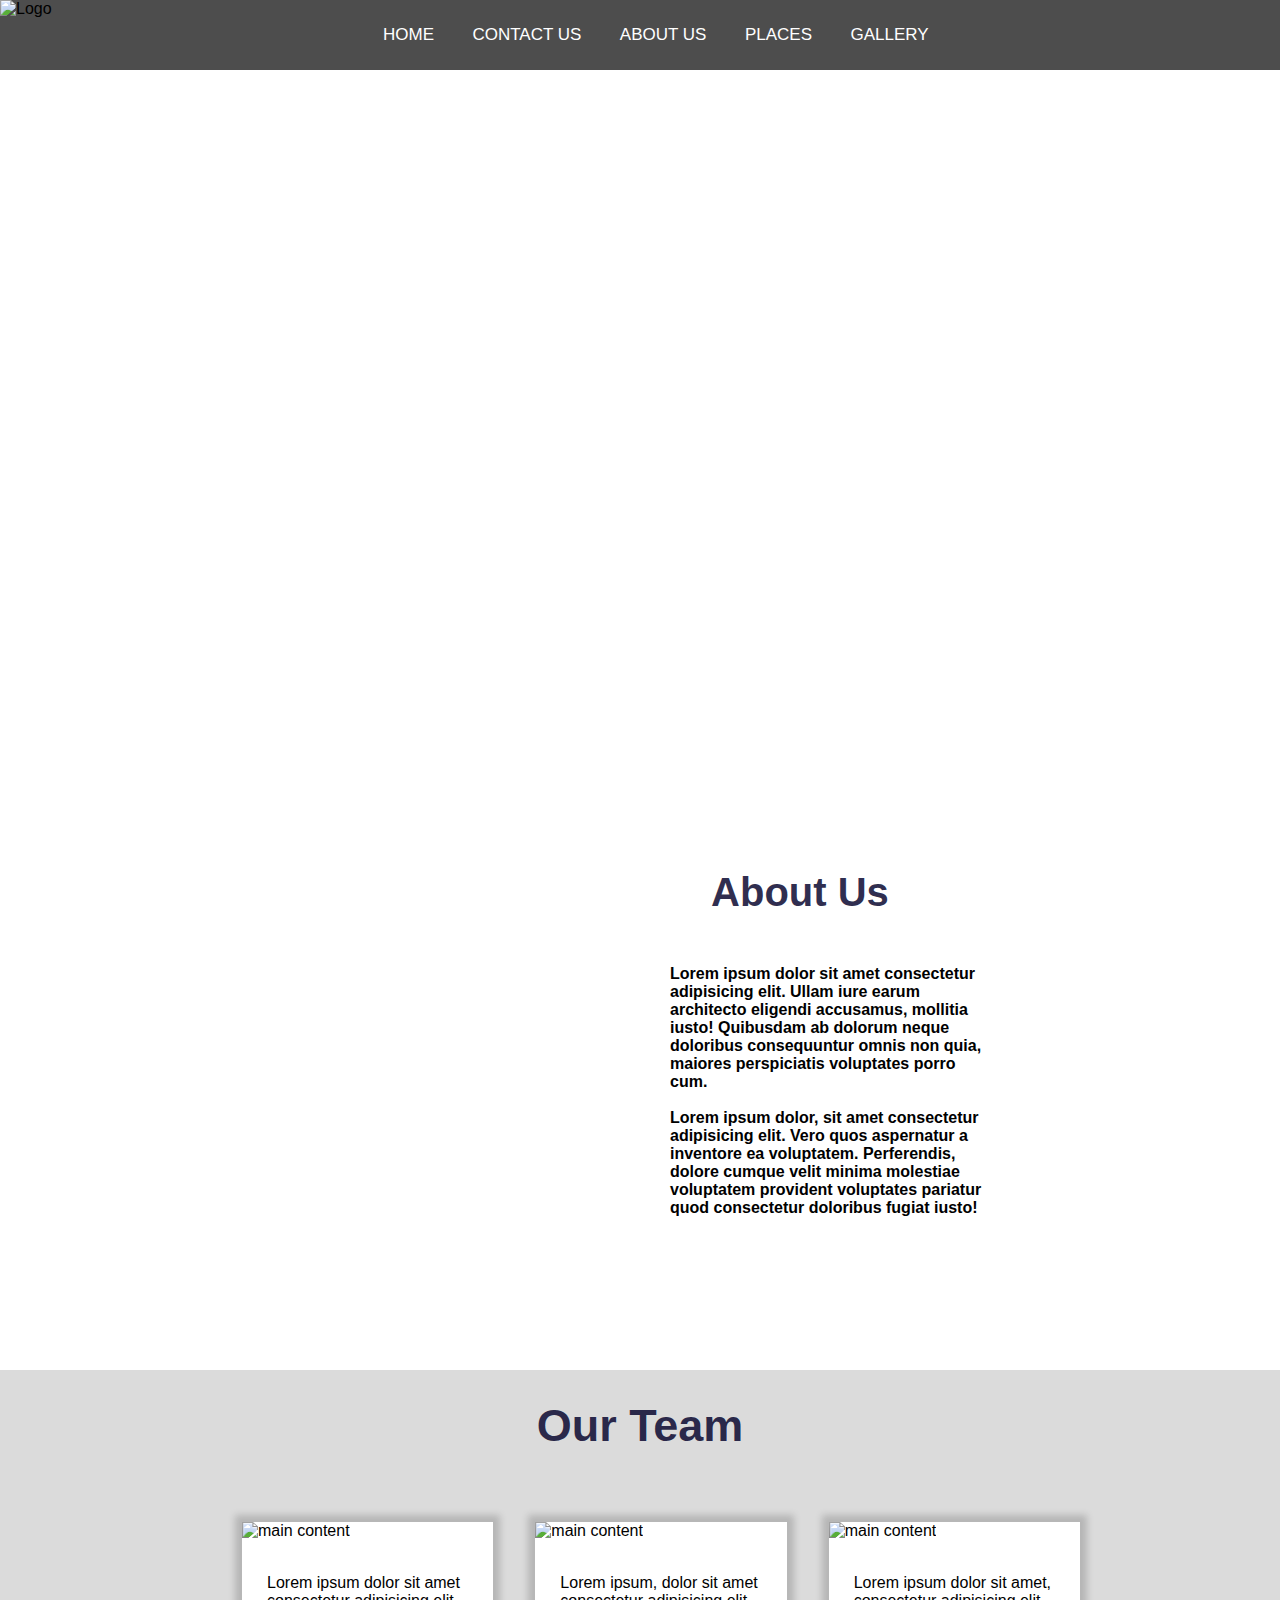
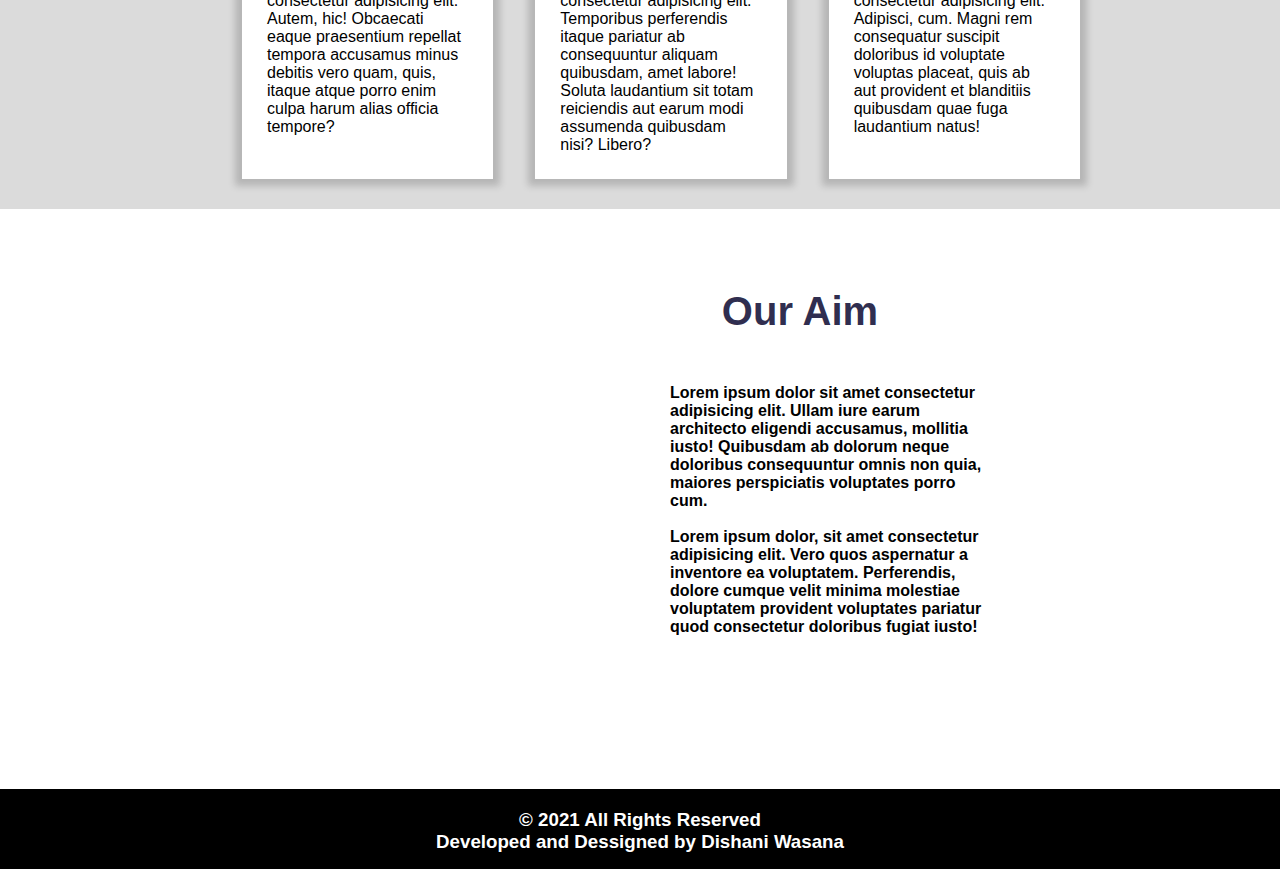
==== aboutus.html @ ac5acd5c "my first" ====
<!DOCTYPE html>
<html lang="en">
<head>
    <link rel="stylesheet" href="./aboutus.css">
    <meta charset="UTF-8">
    <meta http-equiv="X-UA-Compatible" content="IE=edge">
    <meta name="viewport" content="width=device-width, initial-scale=1.0">
    <title>About US</title>
</head>
<body>
    <nav>
        <ul>
          <img id="logo" src="https://www.srilanka.travel/images/theames-new/sri-lanka.png" alt="Logo" height="60" />
          <li><a id="box" href="./index.html">Home</a></li>
          <li><a href="./contactus.html">Contact  Us</a></li>
          <li><a href="">About Us</a></li>
          <li><a href="./places.html">Places</a></li>
          <li><a href="./gallary.html">Gallery</a></li>
        </ul>
      </nav>
   <div class="image">
 
   </div>

   
   <div class="team-det">
      <div class="img">

      </div>
      <div class="content">
        <div class="text1">
            <h1>About Us</h1>
        </div>
          <h4>Lorem ipsum dolor sit amet consectetur adipisicing elit. Ullam iure earum architecto eligendi accusamus, mollitia iusto! Quibusdam ab dolorum neque doloribus consequuntur omnis non quia, maiores perspiciatis voluptates porro cum.
          <br> <br> Lorem ipsum dolor, sit amet consectetur adipisicing elit. Vero quos aspernatur a inventore ea voluptatem. Perferendis, dolore cumque velit minima molestiae voluptatem provident voluptates pariatur quod consectetur doloribus fugiat iusto! </h4>
      </div>

   </div>

   <section class="cards">
       <div>
           <h2>Our Team</h2>
       </div>
    <div class="wrapper">
       <div class="coloumn">
         <div class="img">
          <img src="https://lh3.googleusercontent.com/proxy/tGK7AxYD70EnHjcWpMztpS1-LbPAGG7jDKZ7Idv0gzBTkrBiR4oLixOvfbTomH032lohTjpR9JZ5qNOPq-WNd9Vl0mvkHJn_x7MuoFUTjdb_PbAruRV09CFQ78qbvG5B" alt="main content" height="220" width="224" >
         </div>
        <div class="text">
           <h3>WILD LIFE</h3>
           <p>Lorem ipsum dolor sit amet consectetur adipisicing elit. Autem, hic! Obcaecati eaque praesentium repellat tempora accusamus minus debitis vero quam, quis, itaque atque porro enim culpa harum alias officia tempore?
           </p>
        </div>
       </div>
       <div class="coloumn">
        <div class="img">
         <img src="https://lh3.googleusercontent.com/proxy/tGK7AxYD70EnHjcWpMztpS1-LbPAGG7jDKZ7Idv0gzBTkrBiR4oLixOvfbTomH032lohTjpR9JZ5qNOPq-WNd9Vl0mvkHJn_x7MuoFUTjdb_PbAruRV09CFQ78qbvG5B" alt="main content" height="220" width="224" >
         </div>
        <div class="text">
           <h3>BLISS</h3>
           <p>Lorem ipsum, dolor sit amet consectetur adipisicing elit. Temporibus perferendis itaque pariatur ab consequuntur aliquam quibusdam, amet labore! Soluta laudantium sit totam reiciendis aut earum modi assumenda quibusdam nisi? Libero?</p>
        </div>
       </div>
       <div class="coloumn">
        <div class="img">
          <img src="https://lh3.googleusercontent.com/proxy/tGK7AxYD70EnHjcWpMztpS1-LbPAGG7jDKZ7Idv0gzBTkrBiR4oLixOvfbTomH032lohTjpR9JZ5qNOPq-WNd9Vl0mvkHJn_x7MuoFUTjdb_PbAruRV09CFQ78qbvG5B" alt="main content" height="220" width="224">
          <div class="text">
            <h3>FESTIVE</h3>
            <p>Lorem ipsum dolor sit amet, consectetur adipisicing elit. Adipisci, cum. Magni rem consequatur suscipit doloribus id voluptate voluptas placeat, quis ab aut provident et blanditiis quibusdam quae fuga laudantium natus! </p>
         </div>
         </div>
        

    </div>
  </section>



<div class="team-det2">
   <div class="img2">

   </div>
   <div class="content2">
       
<div class="text2">
    <h1>Our Aim</h1>
</div>
       <h4>Lorem ipsum dolor sit amet consectetur adipisicing elit. Ullam iure earum architecto eligendi accusamus, mollitia iusto! Quibusdam ab dolorum neque doloribus consequuntur omnis non quia, maiores perspiciatis voluptates porro cum.
       <br> <br> Lorem ipsum dolor, sit amet consectetur adipisicing elit. Vero quos aspernatur a inventore ea voluptatem. Perferendis, dolore cumque velit minima molestiae voluptatem provident voluptates pariatur quod consectetur doloribus fugiat iusto! </h4>
   </div>

</div>


</main>

<footer>
    <div class="footer">

            <h3>©  2021 All Rights Reserved <br> Developed and Dessigned by  Dishani Wasana</h3>
    </div>
    


</footer>


</body>
</html>
---- aboutus.css ----
*{

    padding: 0%;
    margin: 0%;
    box-sizing: border-box;
    font-family: 'Poppins',sans-serif;
}
nav {
 
    height: 70px;
    background-color:rgba(32, 31, 31, 0.795);
  }
  #logo {
    float: left;

  }


  nav ul {
    list-style: none;
    text-align: center;
    margin-top: 0;
  }
  nav ul li {
    display: inline-block;
    margin-right: 20px;
    list-style-type: none;
    font-size: 17px;
    margin-top: 0%;
    line-height: 70px;
   
  }
  nav ul li a {
    text-decoration: none;
    color:white;
    margin: 7PX;
    font-family: 'Franklin Gothic Medium', 'Arial Narrow', Arial, sans-serif;
    text-transform: uppercase;
   
    
  }

  .image{
    
    background: url("https://arcnas.com/wp-content/uploads/2020/10/aboutus.png") no-repeat center;
    width: 50%;
    height: 80vh;
    background-size: cover;
    overflow: hidden;
    position: relative;
    margin: auto;
    padding-top: 20px;

  
  }
  .team-det{

    display: flex;
    margin: 0px 100px 40px 230px;

  }

  .team-det .img {
        
    background: url("https://blog.walkme.com/wp-content/uploads/2019/01/training_ill____51_1200X583-2.jpg") no-repeat center;
    width: 40%;
    height: 60vh;
    background-size: cover;
    overflow: hidden;
  }
  .team-det .content{
 
    width: 40%;
    height: 40vh;
    padding-top: 60px;
    

  }
  .team-det .content h4{
    margin-left: 60px;
    display: block;



  }
  .text1{
     text-align: center;
    font-size: 20px;
    margin-top: 20px;
    color: rgba(10, 8, 48, 0.849);
    margin-bottom: 50px;
  }
  .cards{

    background-color: rgb(219, 219, 219);
   
  }
  .cards h2{
    text-align: center;
    font-size: 45px;
    margin-top: 30px;
    color: rgba(10, 8, 48, 0.849);
    margin-bottom: 30px;
    padding-top: 30px;
  }
  .wrapper{
    display: flex;
    flex-flow: row wrap;
    justify-content: center;
   margin-left: 200px;
   margin-right: 200px;
  }
  .coloumn{
    flex: 1;
    margin-top: 40px;
    margin-left: 42px;
    margin-bottom: 30px;
    background-color: white;
    box-shadow: 0 0 7px 7px rgba(0, 0, 0, 0.171);
  
  }
  .text{
     padding: 25px;
     padding-top: 2px;
     
     font-family: 'Gill Sans', 'Gill Sans MT', Calibri, 'Trebuchet MS', sans-serif;
  }
  .text h3{
    text-align: center;
    margin-top: 0;
    font-family: Cambria, Cochin, Georgia, Times, 'Times New Roman', serif;
  }
  .darkgray{
  
    background-color: rgba(130, 134, 138, 0.473);
    height: 220px;
    margin-bottom: 50px;
  
  
  }


  .text2{
    text-align: center;
   font-size: 20px;
   margin-top: 20px;
   color: rgba(10, 8, 48, 0.849);
   margin-bottom: 50px;
   font-family: 'Gill Sans', 'Gill Sans MT', Calibri, 'Trebuchet MS', sans-serif;
 }

 .team-det2{

    display: flex;
    margin: 0px 100px 40px 230px;

  }

  .team-det2 .img2 {
        
    background: url("https://encrypted-tbn0.gstatic.com/images?q=tbn:ANd9GcRA_kNPcpqoddIPYivNZt_QR7znS6mnwzb5iQ&usqp=CAU") no-repeat center;
    width: 40%;
    height: 60vh;
    background-size: cover;
    overflow: hidden;
  }
  .team-det2 .content2{
 
    width: 40%;
    height: 40vh;
    padding-top: 60px;
    font-family: 'Lucida Sans', 'Lucida Sans Regular', 'Lucida Grande', 'Lucida Sans Unicode', Geneva, Verdana, sans-serif;

  }
  .team-det2 .content2 h4{
    margin-left: 60px;
    display: block;


  }

.footer{

   background-color: black;
   height: 80px;
}

.footer,h3{

    color: #fff;
    text-align: center;
    padding-top: 10px ;
    
}
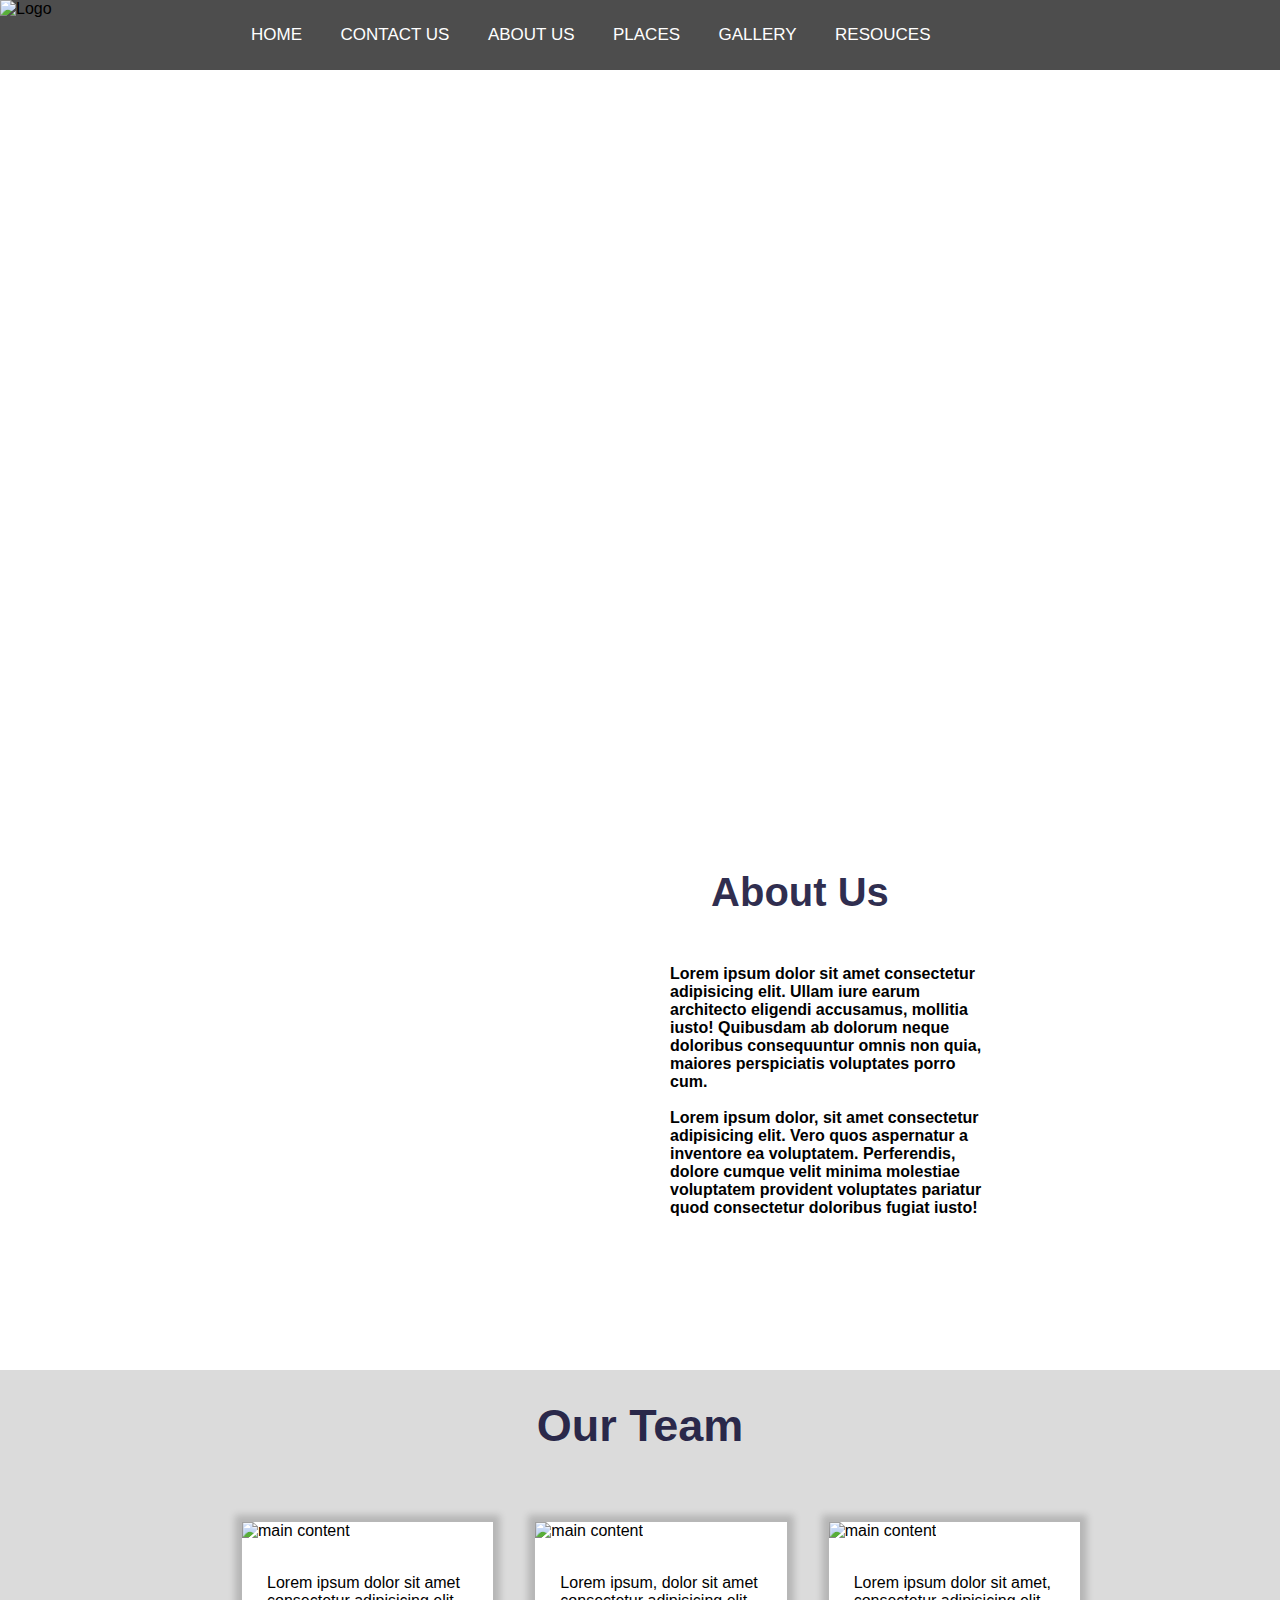
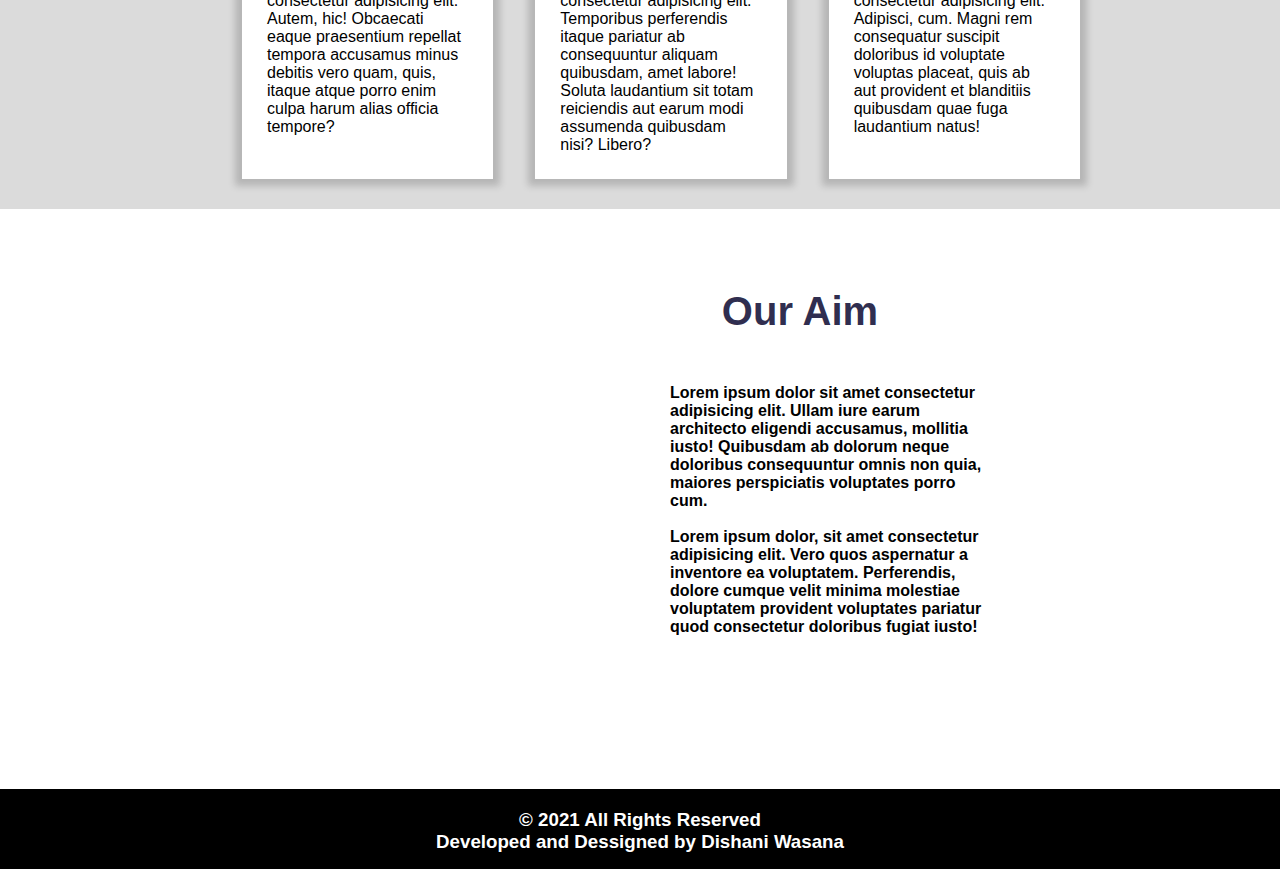
==== commit be8eef4e: "last commit" ====
--- a/aboutus.html
+++ b/aboutus.html
@@ -16,6 +16,7 @@
           <li><a href="">About Us</a></li>
           <li><a href="./places.html">Places</a></li>
           <li><a href="./gallary.html">Gallery</a></li>
+          <li><a href="./resources.html">Resouces</a></li>
         </ul>
       </nav>
    <div class="image">
--- a/aboutus.css
+++ b/aboutus.css
@@ -20,6 +20,7 @@
     list-style: none;
     text-align: center;
     margin-top: 0;
+    padding-right: 130px;
   }
   nav ul li {
     display: inline-block;
